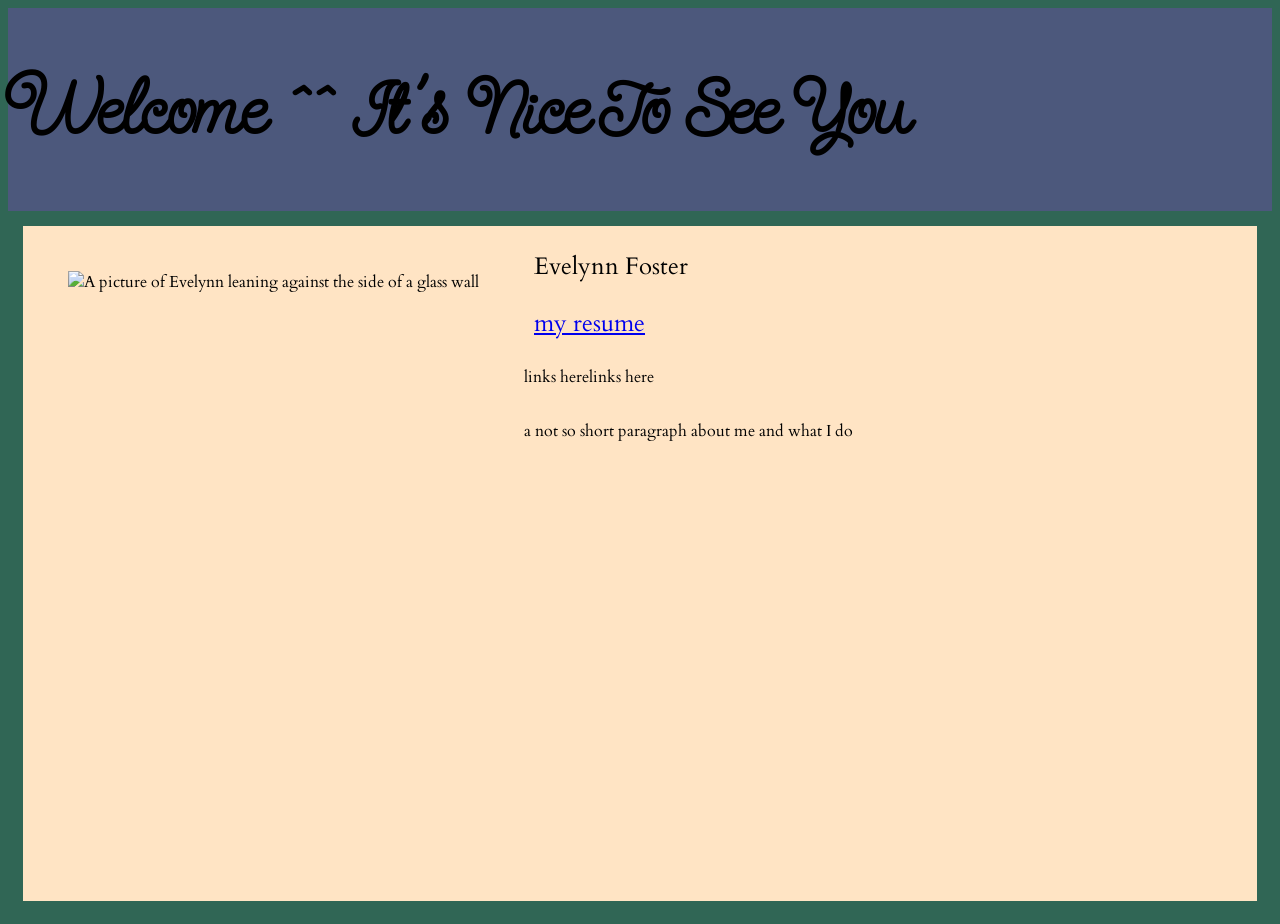
==== index.html @ dae8aeb9 "created basic layout and css forms" ====
<!DOCTYPE html>
<html lang="en">
<head>
    <meta charset="UTF-8">
    <meta name="viewport" content="width=device-width, initial-scale=1.0">
    <title>Document</title>
    <link rel="stylesheet" href="./styles.css" />
</head>
<body>
   <div class="top-bar">
        <h1>Welcome ^^ It's Nice To See You</h1>
   </div>
   <div class="bio-section">
        <div class="senior-picture-div">
            <img 
            src="./images/senior-photo.jpg" 
            class="senior-picture"
            alt="A picture of Evelynn leaning against the side of a glass wall">
         </div>
         <div class="information-station">
            <div class="name">
                <p>Evelynn Foster</p>
                <a href="./images/Resume2026-2.pdf" > my resume</a>
            </div>
            <div class="socials">
                <div class="left-socials">
                    <p>links here</p>
                </div>
                <div class="right-socials">
                    <p>links here</p>
                </div>
            </div>
            <div class="bio-information">
                <p>a not so short paragraph about me and what I do</p>
            </div>
         </div>
   </div>
   <div class="blurb-1">

   </div> 
</body>
</html>
---- styles.css ----
@import url('https://fonts.googleapis.com/css2?family=Send+Flowers&display=swap');
@import url('https://fonts.googleapis.com/css2?family=Cardo:ital,wght@0,400;0,700;1,400&display=swap');

body {
  background-color: #306655;
  flex-direction: column;
  display: flex;
  font-family: "Cardo", serif;
}

.top-bar {
  background-color: #4c587c; 
  font-family: "Send Flowers";
  font-size: 38px;
  font-weight: 30px;
}

.bio-section {
  margin: 15px;
  background-color: bisque;
  height: 75vh;
  display: flex;
  /* justify-content: center; */
  /* align-items: center; */
}

.senior-picture-div {
  margin: 45px;
}

.senior-picture {
  width: 20rem;
  align-items: center;

}

.name {
  margin: 10px;
  font-size: 24px;
}

.information-station {
  flex-direction: column;
}

.socials {
  display: flex;
}

.left-socials {
  justify-content: left;
}

.right-socials {
  justify-content: right;
}
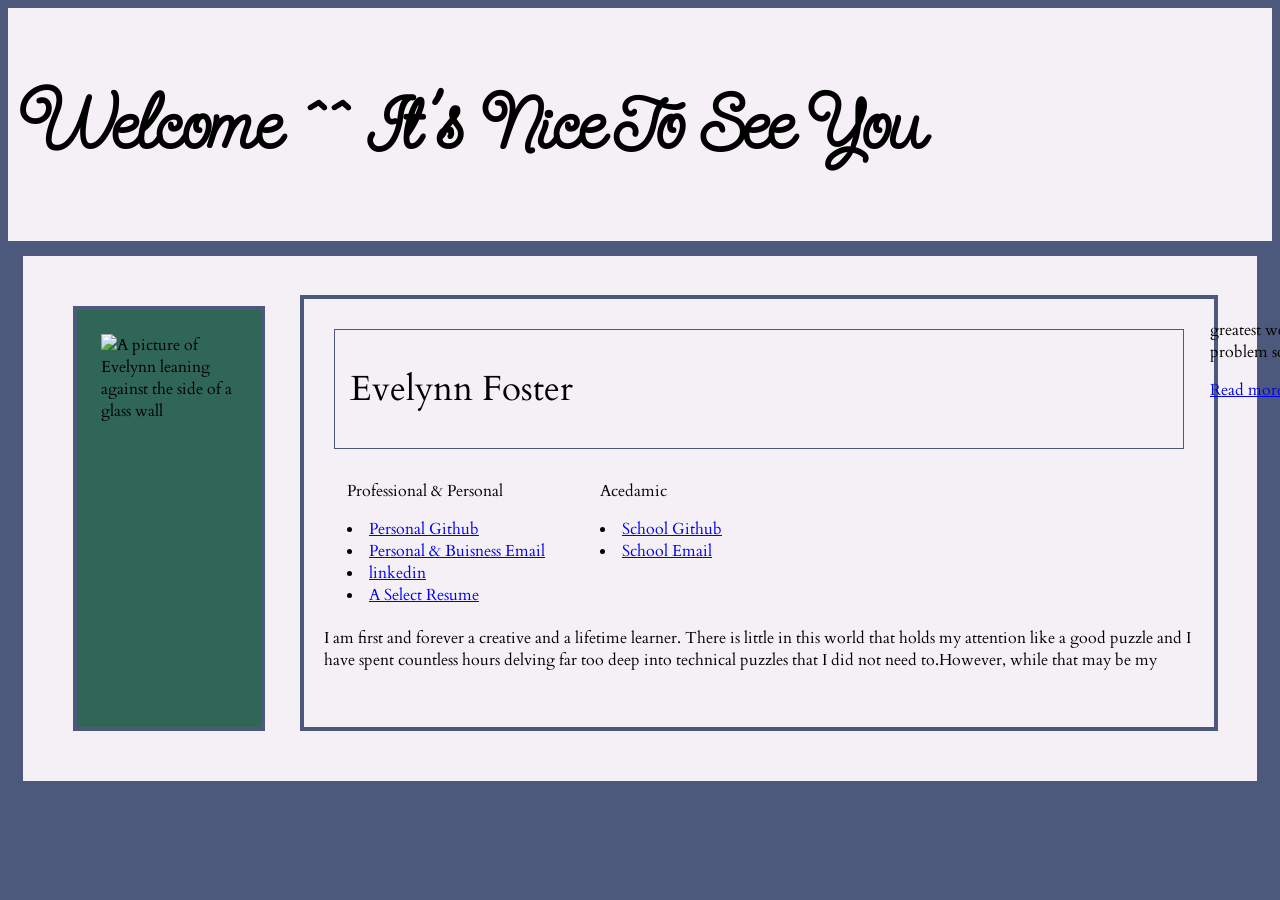
==== commit f842b2a7: "updated bio sectiton extensivly" ====
--- a/index.html
+++ b/index.html
@@ -3,7 +3,7 @@
 <head>
     <meta charset="UTF-8">
     <meta name="viewport" content="width=device-width, initial-scale=1.0">
-    <title>Document</title>
+    <title>Evelynn F.</title>
     <link rel="stylesheet" href="./styles.css" />
 </head>
 <body>
@@ -20,18 +20,41 @@
          <div class="information-station">
             <div class="name">
                 <p>Evelynn Foster</p>
-                <a href="./images/Resume2026-2.pdf" > my resume</a>
             </div>
             <div class="socials">
                 <div class="left-socials">
-                    <p>links here</p>
+                    <p>Professional & Personal</p>
+                    <lu>
+                        <li>
+                            <a href="https://github.com/Tuba-goose/Tuba-goose">Personal Github</a>
+                        </li>
+                        <li>
+                            <a href="dmfoster0510@gmail.com">Personal & Buisness Email</a>
+                        </li>
+                        <li>
+                            <a href="https://linkedin.com/in/evelynn-foster-b3116832a/">linkedin</a>
+                        </li>
+                        <li>
+                            <a href="./images/Resume2026-2.pdf"> A Select Resume</a>    
+                        </li>
+                    </lu>
                 </div>
                 <div class="right-socials">
-                    <p>links here</p>
+                    <p>Acedamic</p>
+                    <lu> 
+                        <li>
+                            <a href="https://github.com/E-Foster06">School Github</a>
+                        </li>
+                        <li>
+                            <a href="dfoste37@emich.edu">School Email</a>
+                        </li>
+                        
+                    </lu>
                 </div>
             </div>
             <div class="bio-information">
-                <p>a not so short paragraph about me and what I do</p>
+                <p>I am first and forever a creative and a lifetime learner. There is little in this world that holds my attention like a good puzzle and I have spent countless hours delving far too deep into technical puzzles that I did not need to.However, while that may be my greatest weakness it also produced my greatest strength: my ability to learn quickly andtake in whatever I need to get the problem solved.</p>
+                <a href="./pages/aboutMe.html">Read more...</a>
             </div>
          </div>
    </div>
--- a/styles.css
+++ b/styles.css
@@ -2,45 +2,60 @@
 @import url('https://fonts.googleapis.com/css2?family=Cardo:ital,wght@0,400;0,700;1,400&display=swap');
 
 body {
-  background-color: #306655;
+  background-color: #4c587c;
   flex-direction: column;
   display: flex;
   font-family: "Cardo", serif;
 }
 
 .top-bar {
-  background-color: #4c587c; 
+  background-color: #F5F0F6; 
   font-family: "Send Flowers";
   font-size: 38px;
   font-weight: 30px;
+  padding: 15px;
+  justify-content: center;
+  align-items: center;
 }
 
 .bio-section {
   margin: 15px;
-  background-color: bisque;
-  height: 75vh;
+  background-color: #F5F0F6;
+  height: 55vh;
   display: flex;
-  /* justify-content: center; */
-  /* align-items: center; */
+  padding: 15px;
+  justify-content: center;
 }
 
 .senior-picture-div {
-  margin: 45px;
+  margin: 35px;
+  background-color: #306655;
+  border: 4px solid #4c587c;
+  padding: 24px;
 }
 
 .senior-picture {
-  width: 20rem;
+  width: 18rem;
   align-items: center;
-
 }
 
 .name {
   margin: 10px;
-  font-size: 24px;
+  font-size: 35px;
+  border: 1px solid #4c587c;
+  padding: 15px;
+  padding-top: 0px;
+  padding-bottom: 0px;
 }
 
 .information-station {
   flex-direction: column;
+  border: 4px solid #4c587c;
+  padding: 20px;
+  column-width: 725px;
+  margin-top: 24px;
+  margin-bottom: 35px;
+  margin-right: 24px;
 }
 
 .socials {
@@ -49,8 +64,12 @@
 
 .left-socials {
   justify-content: left;
+  margin: 5px;
+  padding-left: 18px;
 }
 
 .right-socials {
   justify-content: right;
+  margin: 5px;
+  padding-left: 45px;
 }
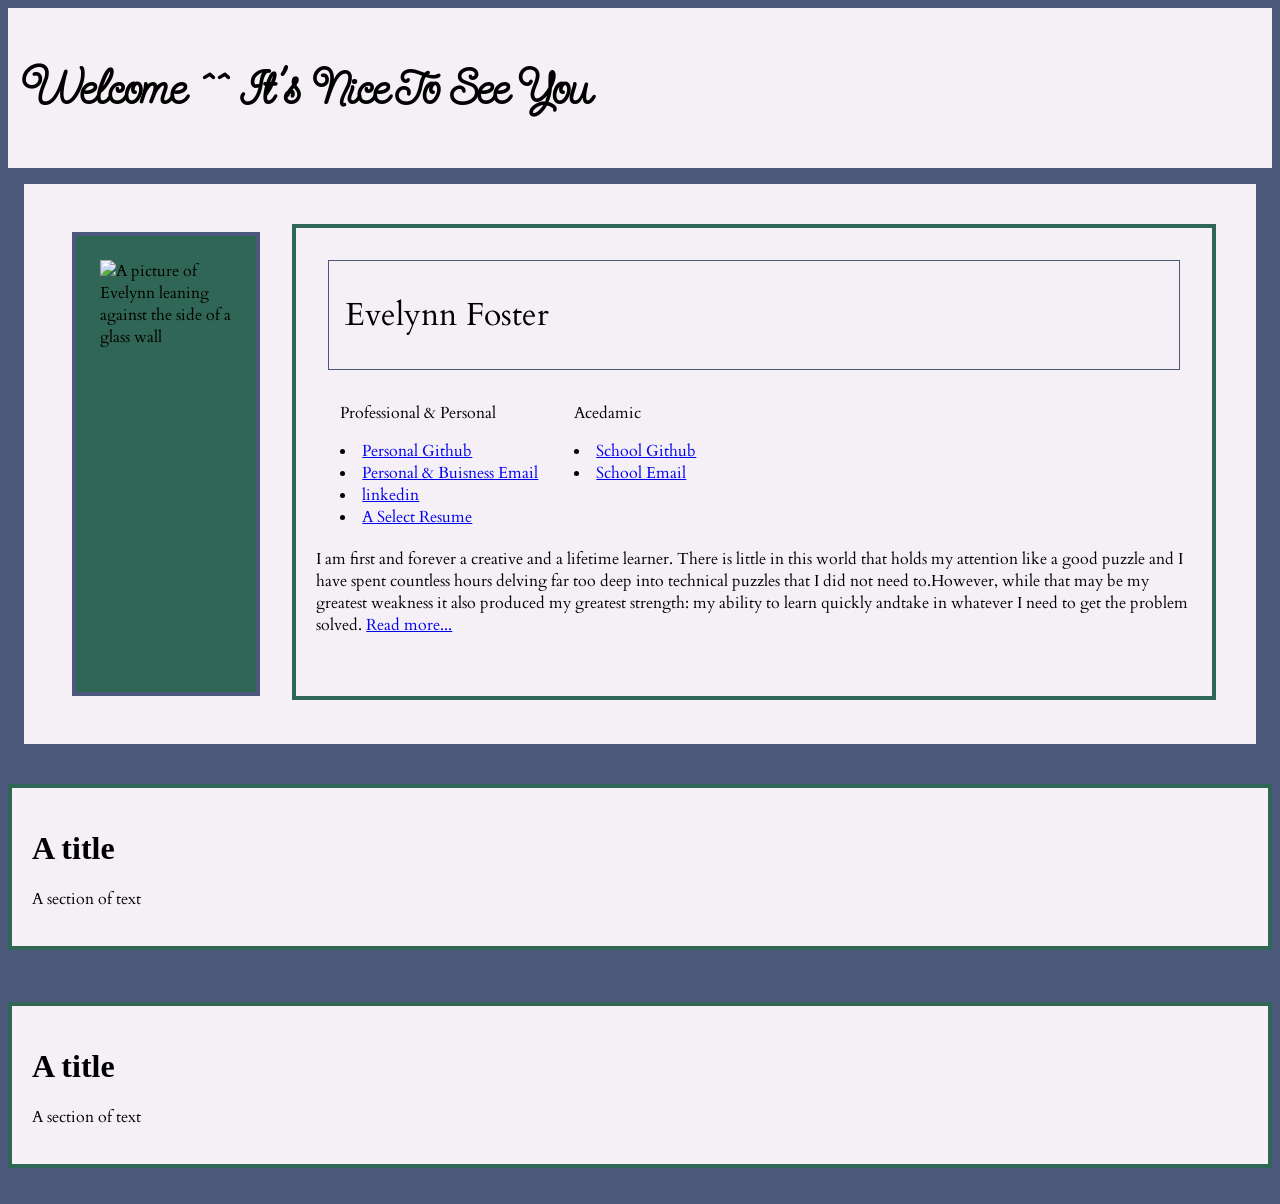
==== commit ce5cae8e: "updated and created templates" ====
--- a/index.html
+++ b/index.html
@@ -53,13 +53,35 @@
                 </div>
             </div>
             <div class="bio-information">
-                <p>I am first and forever a creative and a lifetime learner. There is little in this world that holds my attention like a good puzzle and I have spent countless hours delving far too deep into technical puzzles that I did not need to.However, while that may be my greatest weakness it also produced my greatest strength: my ability to learn quickly andtake in whatever I need to get the problem solved.</p>
-                <a href="./pages/aboutMe.html">Read more...</a>
+                <p>I am first and forever a creative and a lifetime learner. There is little in this world that holds my attention like a good puzzle and I have spent countless hours delving far too deep into technical puzzles that I did not need to.However, while that may be my greatest weakness it also produced my greatest strength: my ability to learn quickly andtake in whatever I need to get the problem solved.    <a href="./pages/aboutMe.html"> Read more...</a></p>
             </div>
          </div>
    </div>
-   <div class="blurb-1">
+   <div class="blurb">
+        <div class="text-section-1">
+            <div class="title">
+                <h1>A title</h1>
+            </div>
+            <div class="paragraph">
+                <p>A section of text</p>
+            </div>
+        </div>
+        <div class="media-sect">
 
+        </div>
+   </div> 
+   <div class="blurb">
+        <div class="text-section-1">
+            <div class="title">
+                <h1>A title</h1>
+            </div>
+            <div class="paragraph">
+                <p>A section of text</p>
+            </div>
+        </div>
+        <div class="media-sect">
+
+        </div>
    </div> 
 </body>
 </html>
--- a/styles.css
+++ b/styles.css
@@ -1,6 +1,9 @@
 @import url('https://fonts.googleapis.com/css2?family=Send+Flowers&display=swap');
 @import url('https://fonts.googleapis.com/css2?family=Cardo:ital,wght@0,400;0,700;1,400&display=swap');
 
+head {
+  font-size: 5vmin;
+}
 body {
   background-color: #4c587c;
   flex-direction: column;
@@ -11,27 +14,27 @@
 .top-bar {
   background-color: #F5F0F6; 
   font-family: "Send Flowers";
-  font-size: 38px;
-  font-weight: 30px;
-  padding: 15px;
+  font-size: 1.5rem;
+  font-weight: 700;
+  padding: 1rem;
   justify-content: center;
   align-items: center;
 }
 
 .bio-section {
-  margin: 15px;
+  margin: 1rem;
   background-color: #F5F0F6;
-  height: 55vh;
+  height: 66ch;
   display: flex;
-  padding: 15px;
+  padding: 1rem;
   justify-content: center;
 }
 
 .senior-picture-div {
-  margin: 35px;
+  margin: 2rem;
   background-color: #306655;
-  border: 4px solid #4c587c;
-  padding: 24px;
+  border: .25rem solid #4c587c;
+  padding: 1.5rem;
 }
 
 .senior-picture {
@@ -40,36 +43,51 @@
 }
 
 .name {
-  margin: 10px;
-  font-size: 35px;
+  margin: .75rem;
+  font-size: 2rem;
   border: 1px solid #4c587c;
-  padding: 15px;
+  padding: 1rem;
   padding-top: 0px;
   padding-bottom: 0px;
 }
 
 .information-station {
   flex-direction: column;
-  border: 4px solid #4c587c;
+  border: .25rem solid #306655;
   padding: 20px;
-  column-width: 725px;
-  margin-top: 24px;
-  margin-bottom: 35px;
-  margin-right: 24px;
+  column-width: 166rem;
+  margin-top: 1.5rem;
+  margin-bottom: 1.75rem;
+  margin-right: 1.5rem;
 }
 
 .socials {
   display: flex;
+  font-size: 1em;
 }
 
 .left-socials {
   justify-content: left;
-  margin: 5px;
-  padding-left: 18px;
+  margin: .25rem;
+  padding-left: 1.25rem;
 }
 
 .right-socials {
   justify-content: right;
-  margin: 5px;
-  padding-left: 45px;
+  margin: .25rem;
+  padding-left: 1.75rem;
 }
+
+.bio-information {
+  font-size: 16px;
+}
+
+.blurb {
+  background-color: #F5F0F6;
+  display: flex;
+  border: .25rem solid #306655;
+  padding: 20px;
+  column-width: 166rem;
+  margin-top: 1.5rem;
+  margin-bottom: 1.75rem;
+}
